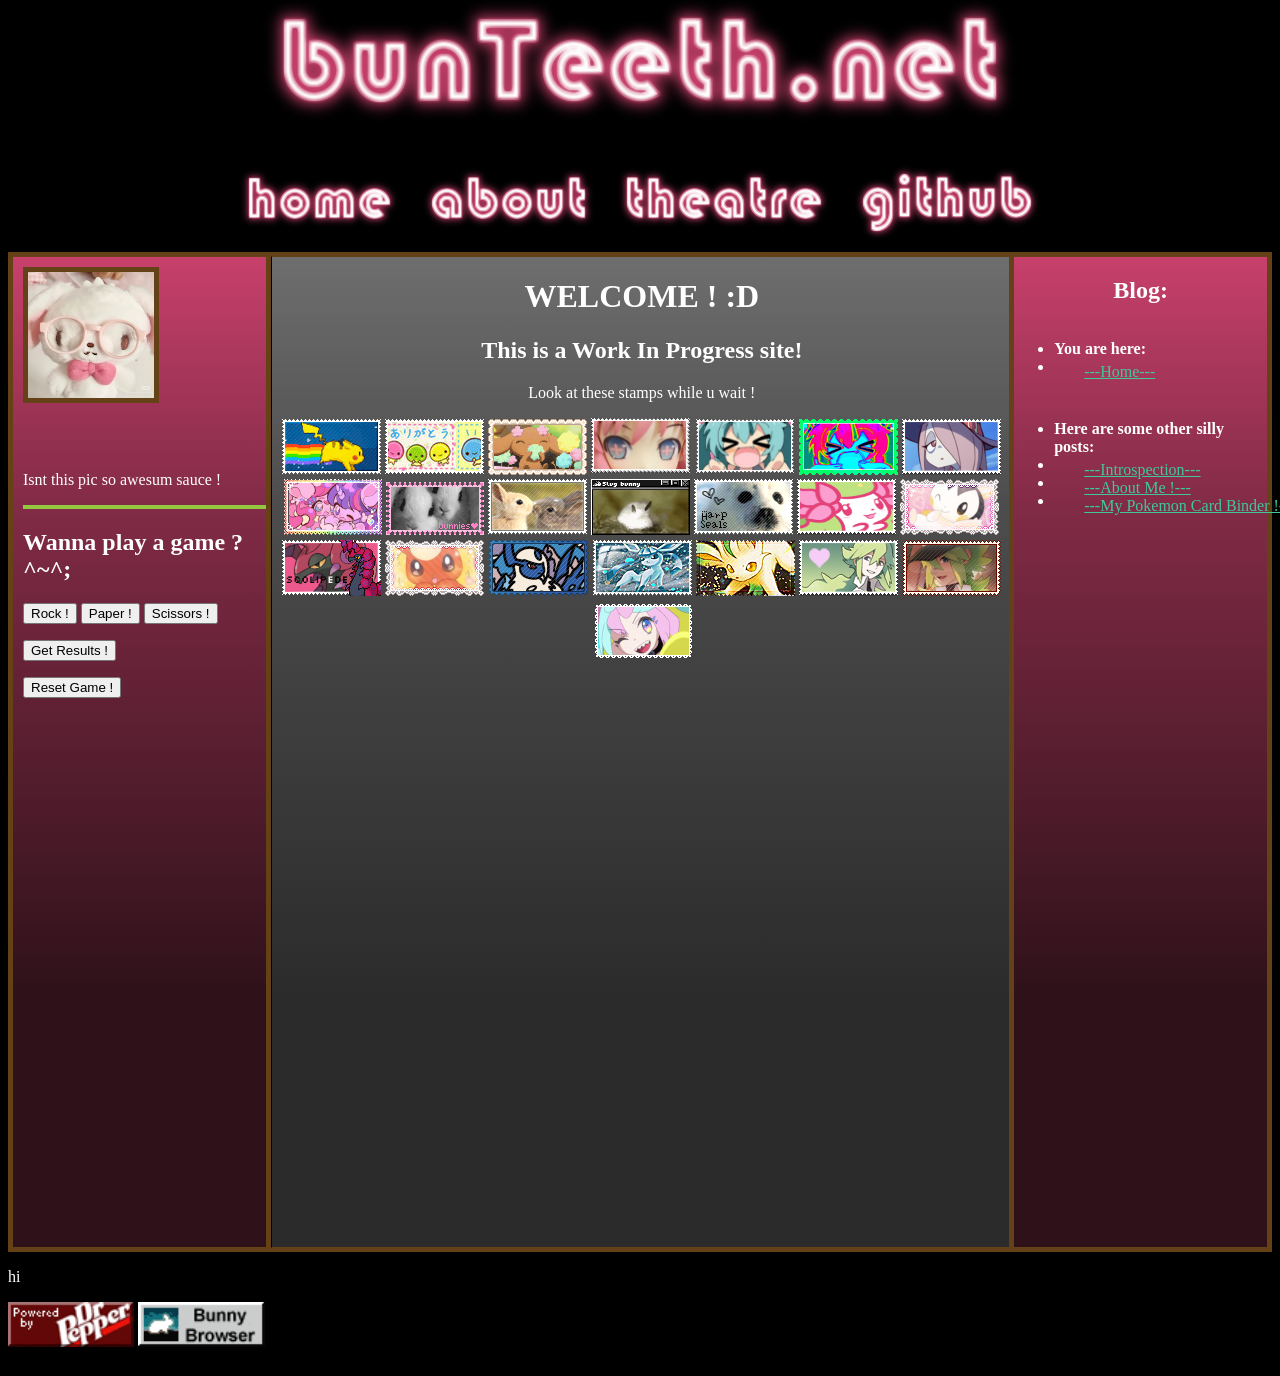
==== bunteeth_web_server/www/html/index.html @ d2fb9a30 "Started Blog & Added Functionality" ====
<!DOCTYPE html>
<html>
<head>
<!--<meta name="viewport" content="width=device-width, initial-scale=1.0">-->
<title>bunTeeth.net | Home</title>
<link rel="stylesheet" href="css/style.css">
<link rel="icon" type="image/gif" href="images/favicon-32x32.ico">

<script src="js/script.js"></script>

</head>

  <body>
    <header>
    <!--title image -->
      <img id="title" src="images/title.png">
    <!--navigation menu -->
      <nav>
            <a href="/"><img id="home-button" src="images/home.png" style="display: inline-block;"></a>
            <a href="/about.html"><img id="about-button" src="images/about.png" style="display: inline-block;"></a>
			<a href="https://theatre.bunteeth.net"><img id="theatre-button" src="images/theatre.png" style="display:inline-block;"></a>
			<a href="https://github.com/bunTeeth"><img id="github-button" src="images/github2.png" style="display:inline-block;"></a>
      </nav>
    </header>

    <main>
			<div class="body-container">
			<!-- SITE LAYOUT-->
			<div class="content-container">
				<h1>WELCOME ! :D</h1>
				<h2>This is a Work In Progress site!</h2>
				<p>Look at these stamps while u wait !<p>
				<img src="images/pikanyan.webp" style="display:inline-block;">
				<img src="images/awawa.webp" style="display:inline-block;">
				<img src="images/sugarbunnystamp.webp" style="display:inline-block;">
				<img src="images/eyes.png" style="display:inline-block;">
				<img src="images/mikuaaaah.png" style="display:inline-block;">
				<img src="images/aaaah.png" style="display:inline-block;">
				<img src="images/sucy.png" style="display:inline-block;">
				<img src="images/pinkietwi.gif" style="display:inline-block;">
				<img src="images/bunnies.gif" style="display:inline-block;">
				<img src="images/bnuykiss.png" style="display:inline-block;">
				<img src="images/seabunny.gif" style="display:inline-block;">
				<img src="images/harpseal.png" style="display:inline-block;">
				<img src="images/shay.png" style="display:inline-block;">
				<img src="images/emolga.png" style="display:inline-block;">
				<img src="images/scolipede.gif" style="display:inline-block;">
				<img src="images/flareonaww.png" style="display:inline-block;">
				<img src="images/absol.png" style="display:inline-block;">
				<img src="images/glaceonsparkle.png" style="display:inline-block;">
				<img src="images/leafeonsparkle.png" style="display:inline-block;">
				<img src="images/n.png" style="display:inline-block;">
				<img src="images/nswexy.png" style="display:inline-block;">
				<img src="images/iono.gif" style="display:inline-block;">
			</div>
			<!-- RIGHT SIDEBAR-->
			<div class="rightsidebar">
				<h2><b>Blog:</b></h2>
				<div class="blog-current">
					<ul>
						<li><b>You are here:</b></li>
						<li><a href="/">---Home---</a></li>
					</ul>
				</div>
				<div class="blog-more">
					<ul>
						<li><b>Here are some other silly posts:</b></li>
						<li><a href="/blog/introspection.html">---Introspection---</a></li>
						<li><a href="/about.html">---About Me !---</a></li>
						<li><a href="/blog/tcgbinder.html">---My Pokemon Card Binder !---</a></li>
					</ul>
				</div>
			</div>
			<!-- LEFT SIDEBAR-->
			<div class="leftsidebar">
				<img id="pfp" src="images/sugarbunny.png" style="display:inline-block;">
				<div class="test-img">
					<p>Isnt this pic so awesum sauce !</p>
					<hr>
					<h2>Wanna play a game ? ^~^;</h2>
					<button onclick="document.getElementById('playerSpace').innerHTML =  pickRock()">Rock !</button>
					<button onclick="document.getElementById('playerSpace').innerHTML =  pickPaper()">Paper !</button>
					<button onclick="document.getElementById('playerSpace').innerHTML =  pickScissors()">Scissors !</button>
					<p id="playerSpace"></p>
					<p id="botSpace"></p>
					<button onclick="buttonTest()">Get Results !</button>
					<p id="resultSpace"></p>
					<button onclick="refresh()">Reset Game !</button>
				</div>
			</div>
		</div>
    </main>
    
    <footer>
      <!-- TODO -->
		<p>hi</p>
		<img src="images/drpepper.gif" style="display:inline-block;">
		<img src="images/bunbrowser.gif" style="display:inline-block;">
    </footer>

  </body>
</html>
---- bunteeth_web_server/www/html/css/style.css ----
header {
  color: white;
}

header img {
  display: block;
  margin: 0 auto;
}

#title {
  position: relative;
  bottom: 20px;
}

nav {
  text-align: center;
  position: relative;
  bottom: 10px;
}

nav img {
 /*width: 15%;
 height: 15%;*/
 position: relative;
}

nav img:hover {
  -webkit-filter: grayscale(100%);
  filter: grayscale(100%);
}

#github-button {
  position: relative;
  top: 12px;
}

::-webkit-scrollbar { /* Chrome */
  display: none;
}

body {
  background-color: black;
  color: white;
  font-family: Verdana;
  -ms-overflow-style: none;  /* IE and Edge */
  scrollbar-width: none;  /* Firefox */
}

hr {
border: 2.5px solid #93C740;
}

main {
  color: white;
  font-family: Verdana;
}

#pfp {
  border: 5px solid #644117;
  position: absolute;
  top:  10px;
  left: 10px;
  width: 50%;
}

footer {
  height: 100px;
}

footer img {
  width: 10%;
}

  /* THIS IS HOW U DO CONTAINERS :D :
  			THIS IS HOW 2 DO BACKGROUND IMAGES!!!!!!!!!
  			  background-image: url(../images/sugarbunny.png);
			  background-repeat: no-repeat;
			  background-size: cover;

  		THIS IS HOW 2 DO GRADIENTS !!!!!!!!!!!!!
  			red:
			  background: #C7406B;
			  background: linear-gradient(180deg, rgba(199, 64, 107, 1) 0%, rgba(130, 43, 71, 1) 25%, rgba(46, 17, 25, 1) 75%);
			green:
			  background: #93C740;
			  background: linear-gradient(180deg, rgba(147, 199, 64, 1) 0%, rgba(96, 128, 45, 1) 25%, rgba(52, 69, 24, 1) 75%); */

.body-container {
  position: relative;
  left: 0px;
  width: 100%;
  height: 1000px;
  text-align: center;
}

.leftsidebar {
  position: absolute;
  left: 0px;
  width: 20%;
  height: 99%;
  top: 0px;
  background: #C7406B;
  background: linear-gradient(180deg, rgba(199, 64, 107, 1) 0%, rgba(130, 43, 71, 1) 25%, rgba(46, 17, 25, 1) 75%);
  border: 5px solid #644117;
}

.test-img {
  position: absolute;
  left: 10px;
  top:  20%;
  text-align: left;
}

.rightsidebar {
  position: absolute;
  right: 0px;
  width: 20%;
  height: 99%;
  top: 0px;
  background: #C7406B;
  background: linear-gradient(180deg, rgba(199, 64, 107, 1) 0%, rgba(130, 43, 71, 1) 25%, rgba(46, 17, 25, 1) 75%);
  border: 5px solid #644117;
 /* background: black;
  border-right-color: black;
  border-top-color: black;
  border-bottom-color: black; */
}

.rightsidebar ul {
  position: absolute;
  text-align: left;
/*  list-style-type: none;*/
  list-style-image: url('https://pixelsafari.neocities.org/favicon/nature/plant/flower/blue9.gif');
}

.rightsidebar a {
  position: relative;
  color:#40C79C;
  left: 30px;
  top: 5px;
}

.blog-current {
  position: relative;
  height: 50px;
}

.blog-more {
  position: relative;
  top: 30px;
}

.content-container {
  position: absolute;
  left: 20.5%;
  width: 58.5%;
  height: 99%;
  text-align: center;
  background: #6e6e6e;
  background: linear-gradient(180deg, rgba(110, 110, 110, 1) 0%, rgba(77, 77, 77, 1) 25%, rgba(43, 43, 43, 1) 75%);
  /*background: #93C740;
  background: linear-gradient(180deg, rgba(147, 199, 64, 1) 0%, rgba(96, 128, 45, 1) 25%, rgba(52, 69, 24, 1) 75%);*/
  border: 5px solid #644117;
  border-right-color: black;
  border-left-color: black;
}
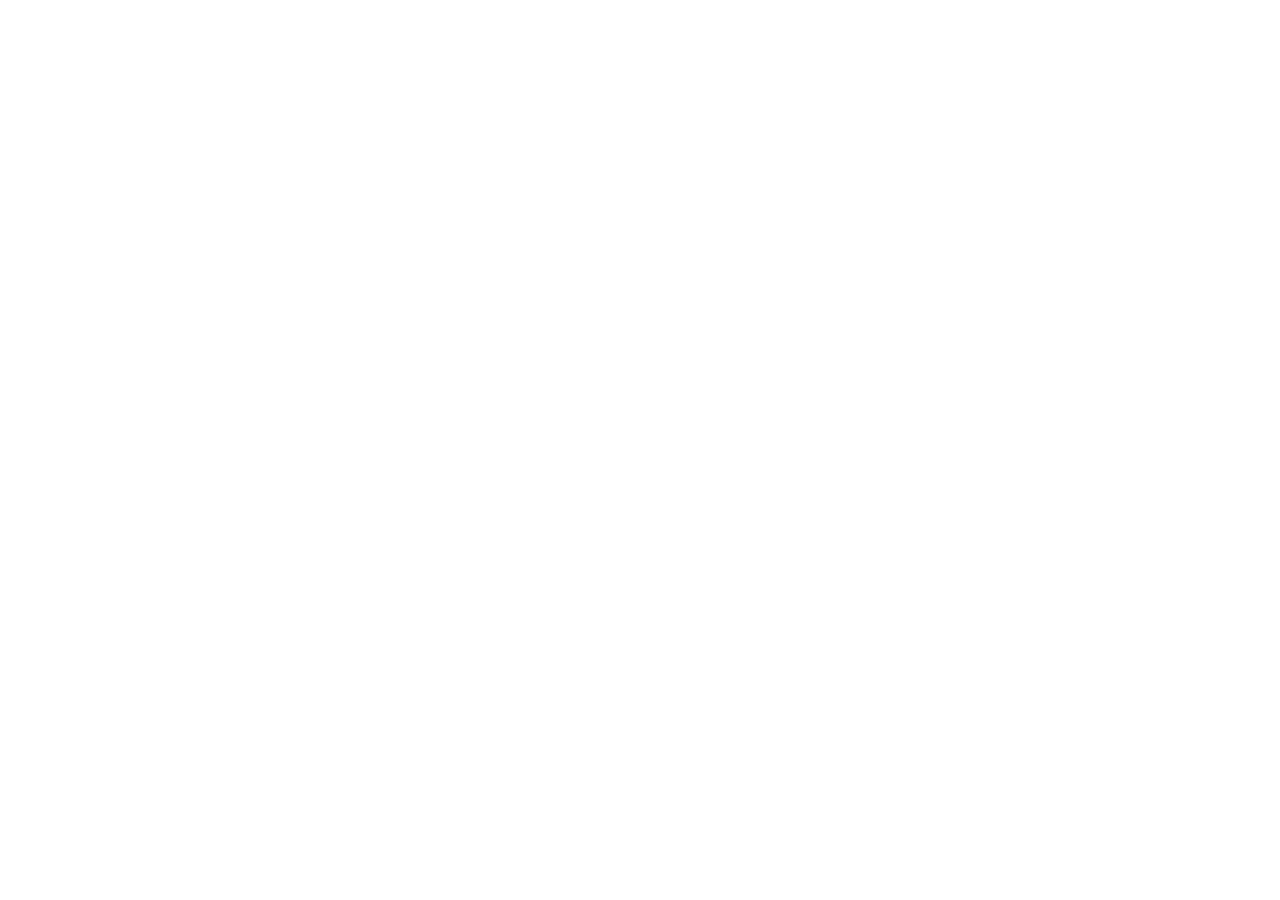
==== commit a71cf358: "AAAAAAA TROUBLESHOOTING AAAAAAAAAAGGGGH" ====
--- a/bunteeth_web_server/www/html/index.html
+++ b/bunteeth_web_server/www/html/index.html
@@ -52,6 +52,7 @@
 				<img src="images/n.png" style="display:inline-block;">
 				<img src="images/nswexy.png" style="display:inline-block;">
 				<img src="images/iono.gif" style="display:inline-block;">
+				<p id="neocities"></p>
 			</div>
 			<!-- RIGHT SIDEBAR-->
 			<div class="rightsidebar">
--- a/bunteeth_web_server/www/html/css/style.css
+++ b/bunteeth_web_server/www/html/css/style.css
@@ -163,4 +163,26 @@
   border: 5px solid #644117;
   border-right-color: black;
   border-left-color: black;
+}
+
+.binder-pages {
+  position: absolute;
+  width: 70%;
+  height: 70%;
+  left: 15%;
+  text-align: center;
+  background-image: url("/images/page1.png");
+  background-size: cover;
+  background-position: center;
+  border: 5px solid #644117;
+}
+
+.binderButton {
+  position: relative;
+  top: 80%;
+}
+
+#pageCaption {
+  position: relative;
+  top: 75%;
 }
